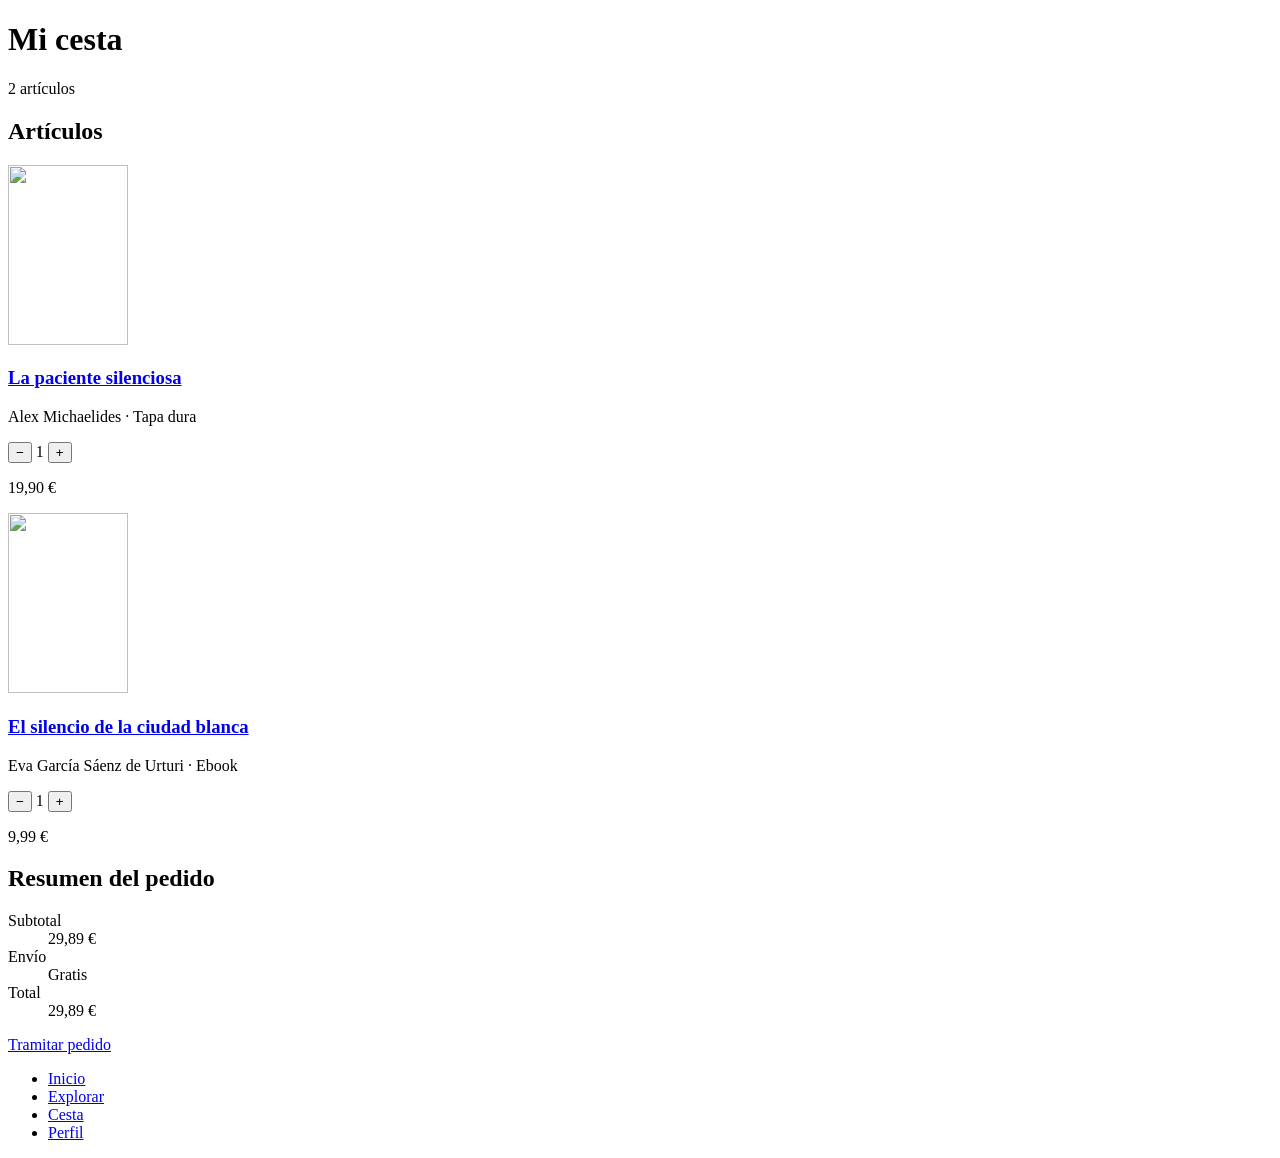
==== carrito.html @ 7b83da7e "Pantalla Carrito con resumen en lista de descripción" ====
<!DOCTYPE html>
<html lang="es">
<head>
  <meta charset="UTF-8">
  <meta name="viewport" content="width=device-width, initial-scale=1.0">
  <title>Mi cesta · La Trastienda</title>
  <link rel="stylesheet" href="css/estilos.css">
</head>
<body>
  <header>
    <h1>Mi cesta</h1>
    <p>2 artículos</p>
  </header>

  <main>
    <section>
      <h2>Artículos</h2>
      <article>
        <img src="img/paciente.svg" alt="" width="120" height="180">
        <h3><a href="detalle.html">La paciente silenciosa</a></h3>
        <p>Alex Michaelides · Tapa dura</p>
        <div class="cantidad">
          <button type="button" aria-label="Quitar un ejemplar de La paciente silenciosa">−</button>
          <span>1</span>
          <button type="button" aria-label="Añadir un ejemplar de La paciente silenciosa">+</button>
        </div>
        <p>19,90 €</p>
      </article>
      <article>
        <img src="img/ciudad-blanca.svg" alt="" width="120" height="180">
        <h3><a href="detalle.html">El silencio de la ciudad blanca</a></h3>
        <p>Eva García Sáenz de Urturi · Ebook</p>
        <div class="cantidad">
          <button type="button" aria-label="Quitar un ejemplar de El silencio de la ciudad blanca">−</button>
          <span>1</span>
          <button type="button" aria-label="Añadir un ejemplar de El silencio de la ciudad blanca">+</button>
        </div>
        <p>9,99 €</p>
      </article>
    </section>

    <section>
      <h2>Resumen del pedido</h2>
      <dl>
        <dt>Subtotal</dt>
        <dd>29,89 €</dd>
        <dt>Envío</dt>
        <dd>Gratis</dd>
        <dt>Total</dt>
        <dd>29,89 €</dd>
      </dl>
      <a href="pedido.html" class="boton">Tramitar pedido</a>
    </section>
  </main>

  <nav aria-label="Secciones de la app">
    <ul>
      <li><a href="index.html">Inicio</a></li>
      <li><a href="explorar.html">Explorar</a></li>
      <li><a href="carrito.html" aria-current="page">Cesta</a></li>
      <li><a href="perfil.html">Perfil</a></li>
    </ul>
  </nav>
</body>
</html>
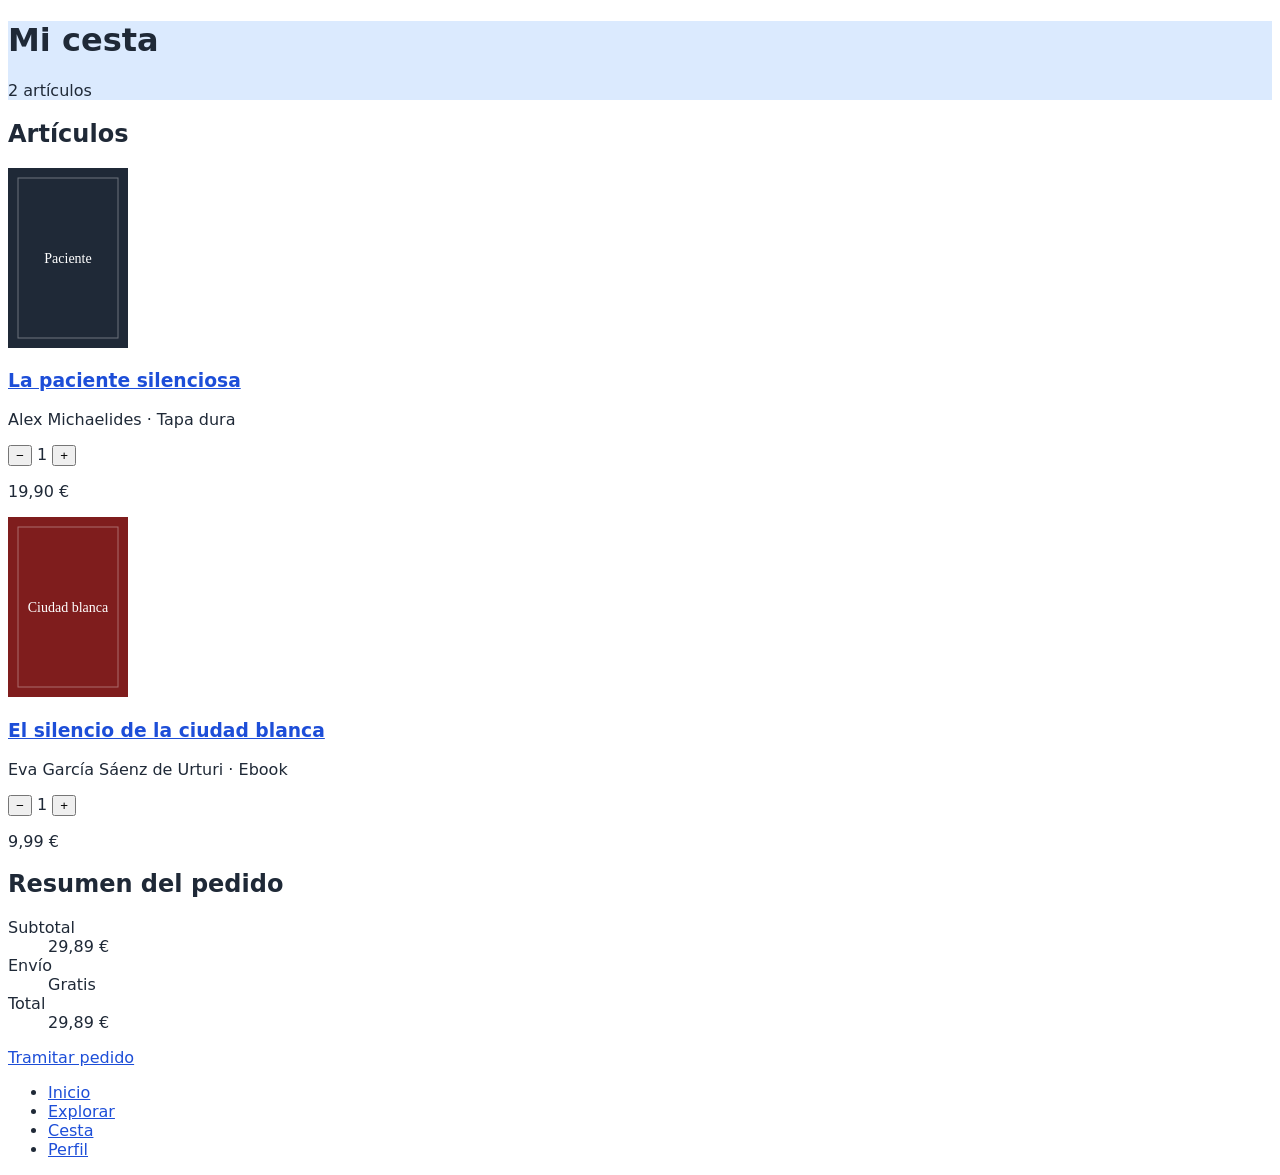
==== commit ca24b8c4: "Ajustar al enunciado: tres reglas CSS y portadas solo en el carrito" ====
--- a/carrito.html
+++ b/carrito.html
@@ -19,7 +19,7 @@
         <img src="img/paciente.svg" alt="" width="120" height="180">
         <h3><a href="detalle.html">La paciente silenciosa</a></h3>
         <p>Alex Michaelides · Tapa dura</p>
-        <div class="cantidad">
+        <div>
           <button type="button" aria-label="Quitar un ejemplar de La paciente silenciosa">−</button>
           <span>1</span>
           <button type="button" aria-label="Añadir un ejemplar de La paciente silenciosa">+</button>
@@ -30,7 +30,7 @@
         <img src="img/ciudad-blanca.svg" alt="" width="120" height="180">
         <h3><a href="detalle.html">El silencio de la ciudad blanca</a></h3>
         <p>Eva García Sáenz de Urturi · Ebook</p>
-        <div class="cantidad">
+        <div>
           <button type="button" aria-label="Quitar un ejemplar de El silencio de la ciudad blanca">−</button>
           <span>1</span>
           <button type="button" aria-label="Añadir un ejemplar de El silencio de la ciudad blanca">+</button>
@@ -49,7 +49,7 @@
         <dt>Total</dt>
         <dd>29,89 €</dd>
       </dl>
-      <a href="pedido.html" class="boton">Tramitar pedido</a>
+      <a href="pedido.html">Tramitar pedido</a>
     </section>
   </main>
 
--- a/css/estilos.css
+++ b/css/estilos.css
@@ -0,0 +1,12 @@
+body {
+  font-family: system-ui, sans-serif;
+  color: #1f2937;
+}
+
+header {
+  background-color: #dbeafe;
+}
+
+a {
+  color: #1d4ed8;
+}
